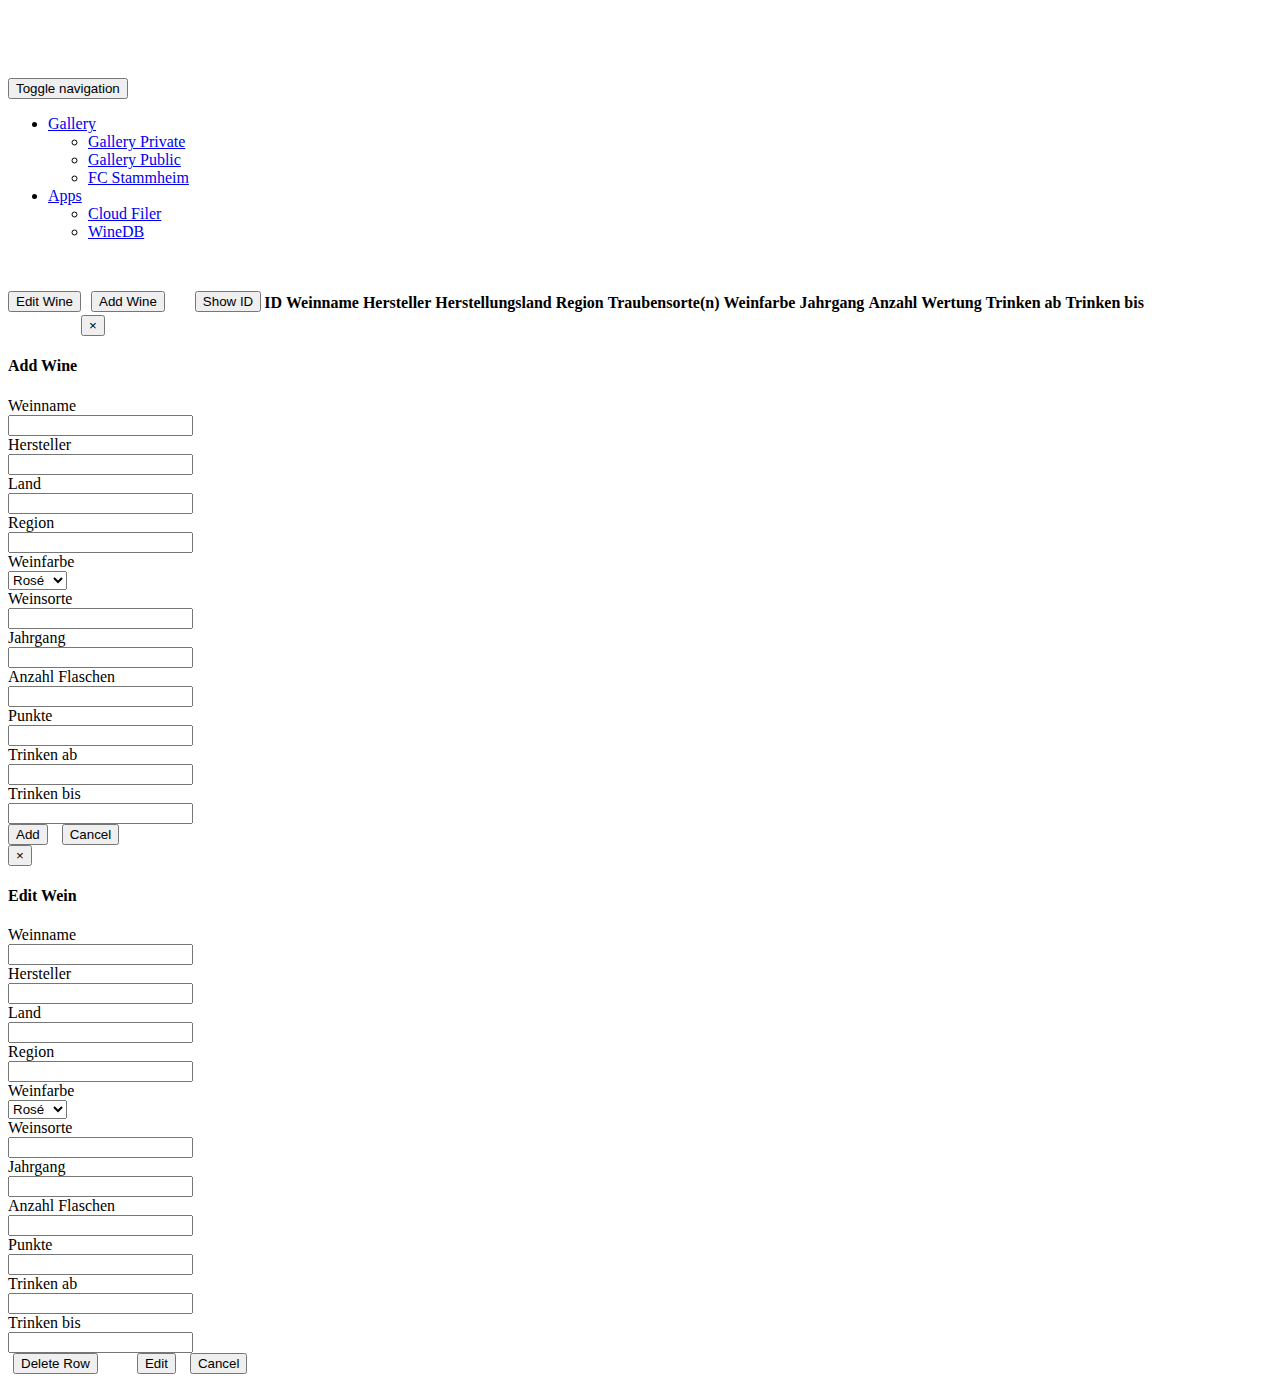
==== index.html @ f5212c7b "fixes add showID button" ====
<!DOCTYPE html >
<html lang="en">
<head>
    <title>WineDB</title>
    <meta charset="utf-8">
    <link rel="stylesheet" type="text/css" href="resources/Bootstrap-3.3.6/css/bootstrap.min.css"/>
    <script type="text/javascript" src="resources/jQuery-2.2.3/jquery-2.2.3.min.js"></script>
    <script type="text/javascript" src="resources/Bootstrap-3.3.6/js/bootstrap.min.js"></script>
    <script type="text/javascript" src="resources/bootbox/bootbox.min.js"></script>
    <script src="resources/DataTables-1.10.12/js/jquery.dataTables.min.js"></script>
    <link rel="stylesheet" type="text/css" href="resources/DataTables-1.10.12/css/jquery.dataTables.min.css">
    <script src="resources/bootstrap-validator/js/bootstrapValidator.min.js"></script>
    <link rel="stylesheet" type="text/css" href="resources/bootstrap-validator/css/bootstrapValidator.min.css"/>
    <script type="text/javascript" src="modules/winedb.js"></script>
    <link rel="stylesheet" type="text/css" href="resources/css/style.css"/>
</head>
<body id="body">
    <!-- Navigation -->
    <nav class="navbar navbar-inverse navbar-fixed-top" role="navigation">
        <div class="container">
            <!-- Brand and toggle get grouped for better mobile display -->
            <div class="navbar-header">
                <button type="button" class="navbar-toggle" data-toggle="collapse" data-target="#bs-example-navbar-collapse-1">
                    <span class="sr-only">Toggle navigation</span>
                    <span class="icon-bar"></span>
                    <span class="icon-bar"></span>
                    <span class="icon-bar"></span>
                </button>
            </div>
            <!-- Collect the nav links, forms, and other content for toggling -->
            <div class="collapse navbar-collapse" id="bs-example-navbar-collapse-1">
                <ul class="nav navbar-nav navbar-right">
                    <li class="dropdown">
                        <a href="https://www.resgear.ch/gallery3/" class="dropdown-toggle" data-toggle="dropdown">Gallery <b class="caret"></b></a>
                        <ul class="dropdown-menu">
                            <li>
                                <a href="https://gallery.resgear.ch/identification.php">Gallery Private</a>
                            </li>
                            <li>
                                <a href="https://gallery.resgear.ch/index.php?/category/public">Gallery Public</a>
                            </li>
                            <li>
                                <a href="https://gallery.resgear.ch/index.php?/category/stammheim">FC Stammheim</a>
                            </li>
                        </ul>
                    </li>
                    <li class="dropdown">
                        <a href="#" class="dropdown-toggle" data-toggle="dropdown">Apps<b class="caret"></b></a>
                        <ul class="dropdown-menu">
                            <li>
                                <a href="https://cloud.resgear.ch/">Cloud Filer</a>
                            </li>
                            <li>
                                <a href="http://winedb.resgear.ch/">WineDB</a>
                            </li>
                        </ul>
                    </li>
                    </li>
                </ul>
            </div>
            <!-- /.navbar-collapse -->
        </div>
        <!-- /.container -->
    </nav>

    <div class="container">
      <div class="row">
          <div style="float: left; margin-bottom: 10px">
              <button class="btn btn-warning" id="editRow">Edit Wine</button>
          </div>
          <div style="float: left">
              <button class="btn btn-primary" id="addRow">Add Wine</button>
          </div>
          <div style="float: left">
              <button class="btn btn-info" id="showID">Show ID</button>
          </div>
          <div class="table-responsive" id="tableDiv">
              <table class="table" id="datatable">
                  <thead>
                    <th>ID</th>
                    <th>Weinname</th>
                    <th>Hersteller</th>
                    <th>Herstellungsland</th>
                    <th>Region</th>
                    <th>Traubensorte(n)</th>
	                  <th>Weinfarbe</th>
                    <th>Jahrgang</th>
                    <th>Anzahl</th>
                    <th>Wertung</th>
                    <th>Trinken ab</th>
                    <th>Trinken bis</th>
                  </thead>
                  <tbody id="createTableBody"/>
              </table>
          </div>
      </div>
    </div>



        <!-- Add Modal Form-->
        <div class="modal fade" id="addModalRow" tabindex="-1" role="dialog" aria-labelledby="addRow" aria-hidden="true">
            <div class="modal-dialog">
                <div class="modal-content">
                    <div class="modal-header">
                        <button type="button" class="close" data-dismiss="modal" aria-hidden="true">×</button>
                        <h4 class="modal-title">Add Wine</h4>
                    </div>
                    <div class="modal-body">
                        <form id="addForm" method="post" class="form-horizontal">
                            <div class="form-group">
                                <label class="col-xs-3 control-label">Weinname</label>
                                <div class="col-xs-5">
                                    <input type="text" class="form-control" name="weinname" id="addName"/>
                                </div>
                            </div>
                            <div class="form-group">
                                <label class="col-xs-3 control-label">Hersteller</label>
                                <div class="col-xs-5">
                                    <input type="text" class="form-control" name="hersteller" id="addHerst"/>
                                </div>
                            </div>
                            <div class="form-group">
                                <label class="col-xs-3 control-label">Land</label>
                                <div class="col-xs-5">
                                    <input type="text" class="form-control" name="land" id="addLand"/>
                                </div>
                            </div>
                            <div class="form-group">
                                <label class="col-xs-3 control-label">Region</label>
                                <div class="col-xs-5">
                                    <input type="text" class="form-control" name="region" id="addReg"/>
                                </div>
                            </div>
                            <div class="form-group">
                                <label class="col-xs-3 control-label">Weinfarbe</label>
                                <div class="col-xs-5">
                                    <select class="form-control" name="farbe" id="addFarb">
                                        <option value="Rosé">Rosé</option>
                                        <option value="Rot">Rot</option>
                                        <option value="Weiss">Weiss</option>
                                    </select>
                                </div>
                            </div>
                            <div class="form-group">
                                <label class="col-xs-3 control-label">Weinsorte</label>
                                <div class="col-xs-5">
                                    <input type="text" class="form-control" name="sorte" id="addSort"/>
                                </div>
                            </div>
                            <div class="form-group">
                                <label class="col-xs-3 control-label">Jahrgang</label>
                                <div class="col-xs-5">
                                    <input type="number" class="form-control" name="jahr" id="addJahr"/>
                                </div>
                            </div>
                            <div class="form-group">
                                <label class="col-xs-3 control-label">Anzahl Flaschen</label>
                                <div class="col-xs-5">
                                    <input type="number" class="form-control" name="anzahl" id="addAnz"/>
                                </div>
                            </div>
                            <div class="form-group">
                                <label class="col-xs-3 control-label">Punkte</label>
                                <div class="col-xs-5">
                                    <input type="number" class="form-control" name="punkte" id="addPun"/>
                                </div>
                            </div>
                            <div class="form-group">
                                <label class="col-xs-3 control-label">Trinken ab</label>
                                <div class="col-xs-5">
                                    <input type="number" class="form-control" name="trinkenab" id="addTAb"/>
                                </div>
                            </div>
                            <div class="form-group">
                                <label class="col-xs-3 control-label">Trinken bis</label>
                                <div class="col-xs-5">
                                    <input type="number" class="form-control" name="trinkenbis" id="addTBis"/>
                                </div>
                            </div>
                            <div class="form-group">
                                <div class="col-xs-5 col-xs-offset-3">
                                    <button type="submit" id="addWine" class="btn btn-primary" data-toggle="modal" data-target="#confirm-submit">Add</button>
                                    <button type="button" class="btn btn-default" data-dismiss="modal">Cancel</button>
                                </div>
                            </div>
                        </form>
                    </div>
                </div><!-- /.modal-content -->
            </div><!-- /.modal-dialog -->
        </div><!-- /.modal -->

        <!-- Edit Modal Form-->
        <div class="modal fade" id="editModalForm" tabindex="-1" role="dialog" aria-labelledby="editRow" aria-hidden="true">
            <div class="modal-dialog">
                <div class="modal-content">
                    <div class="modal-header">
                        <button type="button" class="close" data-dismiss="modal" aria-hidden="true">×</button>
                        <h4 class="modal-title">Edit Wein</h4>
                    </div>
                    <div class="modal-body">
                        <form id="editForm" method="post" class="form-horizontal">
                            <div class="form-group">
                                <label class="col-xs-3 control-label">Weinname</label>
                                <div class="col-xs-5">
                                    <input type="text" class="form-control" name="weinname" id="edName"/>
                                </div>
                            </div>
                            <div class="form-group">
                                <label class="col-xs-3 control-label">Hersteller</label>
                                <div class="col-xs-5">
                                    <input type="text" class="form-control" name="hersteller" id="edHerst"/>
                                </div>
                            </div>
                            <div class="form-group">
                                <label class="col-xs-3 control-label">Land</label>
                                <div class="col-xs-5">
                                    <input type="text" class="form-control" name="land" id="edLand"/>
                                </div>
                            </div>
                            <div class="form-group">
                                <label class="col-xs-3 control-label">Region</label>
                                <div class="col-xs-5">
                                    <input type="text" class="form-control" name="region" id="edReg"/>
                                </div>
                            </div>
                            <div class="form-group">
                                <label class="col-xs-3 control-label">Weinfarbe</label>
                                <div class="col-xs-5">
                                    <select class="form-control" name="farbe" id="edFarb">
                                        <option value="Rosé">Rosé</option>
                                        <option value="Rot">Rot</option>
                                        <option value="Weiss">Weiss</option>
                                    </select>
                                </div>
                            </div>
                            <div class="form-group">
                                <label class="col-xs-3 control-label">Weinsorte</label>
                                <div class="col-xs-5">
                                    <input type="text" class="form-control" name="sorte" id="edSort"/>
                                </div>
                            </div>
                            <div class="form-group">
                                <label class="col-xs-3 control-label">Jahrgang</label>
                                <div class="col-xs-5">
                                    <input type="number" class="form-control" name="jahr" id="edJahr"/>
                                </div>
                            </div>
                            <div class="form-group">
                                <label class="col-xs-3 control-label">Anzahl Flaschen</label>
                                <div class="col-xs-5">
                                    <input type="number" class="form-control" name="anzahl" id="edAnz"/>
                                </div>
                            </div>
                            <div class="form-group">
                                <label class="col-xs-3 control-label">Punkte</label>
                                <div class="col-xs-5">
                                    <input type="number" class="form-control" name="punkte" id="edPun"/>
                                </div>
                            </div>
                            <div class="form-group">
                                <label class="col-xs-3 control-label">Trinken ab</label>
                                <div class="col-xs-5">
                                    <input type="number" class="form-control" name="trinkenab" id="edTAb"/>
                                </div>
                            </div>
                            <div class="form-group">
                                <label class="col-xs-3 control-label">Trinken bis</label>
                                <div class="col-xs-5">
                                    <input type="number" class="form-control" name="trinkenbis" id="edTBis"/>
                                </div>
                            </div>
                            <div class="form-group">
                              <div class="col-xs-8 col-xs-offset-0">
                                  <button type="button" id="delWine" class="btn btn-danger">Delete Row</button>
                                  <button type="submit" id="edWine" class="btn btn-primary" data-toggle="modal" data-target="#confirm-submit">Edit</button>
                                  <button type="button" class="btn btn-default" data-dismiss="modal">Cancel</button>
                              </div>
                            </div>
                        </form>
                    </div>
                </div><!-- /.modal-content -->
            </div><!-- /.modal-dialog -->
        </div><!-- /.modal -->

    <footer>
    </footer>
</body>
</html>
---- resources/css/style.css ----
/* Application styles could go here */
body { padding-top: 70px; }
th {
    white-space: nowrap;
}

td {
    white-space: nowrap;
}

.sorteTD {
    white-space: normal;
}

#content {
    margin-left: 20px;
}

#datatable_filter {
    float: left;
}

#tableDiv {
    margin-top: 50px;
}

#addRow {
    margin-left: 10px;
}

#addWine {
    margin-right: 10px;
}

#edWine {
    margin-right: 10px;
}

#delWine {
    margin-left: 5px;
    margin-right: 35px;
}

#showID {
    margin-left: 30px;
}

@media (min-width: 1500px) {
    .container {
        width: 1470px;
    }
}

@media (min-width: 2000px) {
    .container {
        width: 1970px;
    }
}
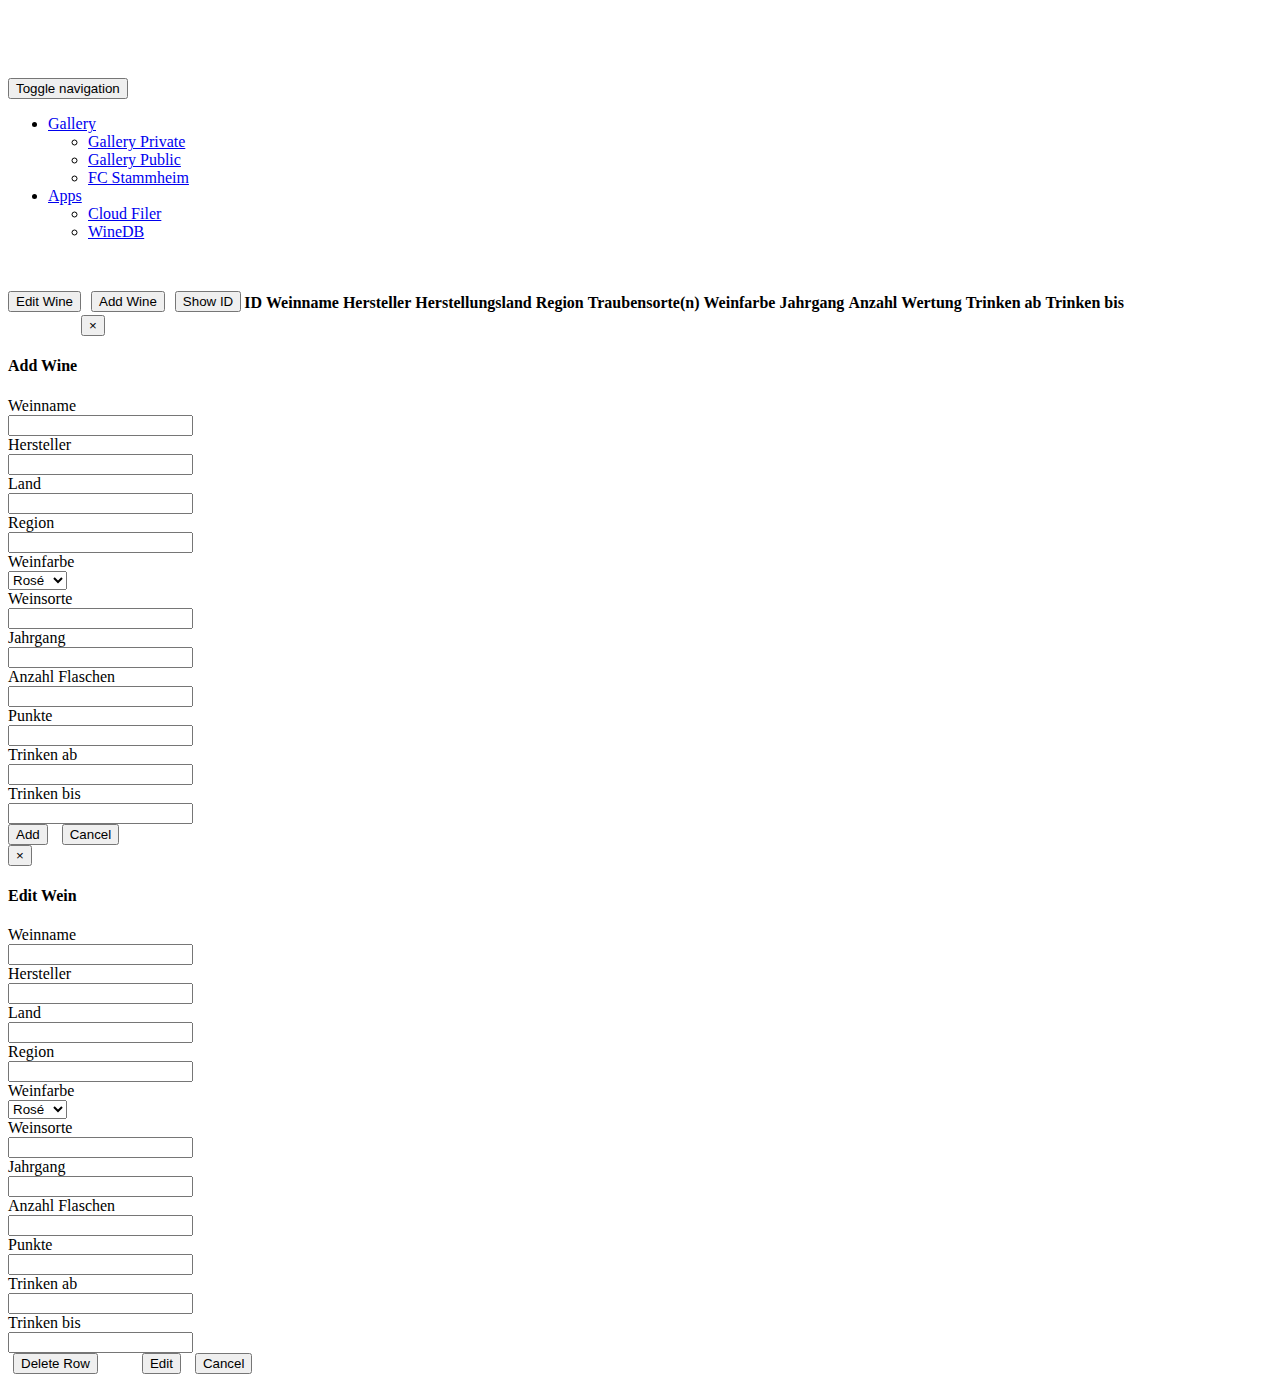
==== commit 1074f935: "minor fixes" ====
--- a/index.html
+++ b/index.html
@@ -69,7 +69,7 @@
               <button class="btn btn-warning" id="editRow">Edit Wine</button>
           </div>
           <div style="float: left">
-              <button class="btn btn-primary" id="addRow">Add Wine</button>
+              <button class="btn btn-success" id="addRow">Add Wine</button>
           </div>
           <div style="float: left">
               <button class="btn btn-info" id="showID">Show ID</button>
@@ -99,7 +99,7 @@
 
 
         <!-- Add Modal Form-->
-        <div class="modal fade" id="addModalRow" tabindex="-1" role="dialog" aria-labelledby="addRow" aria-hidden="true">
+        <div class="modal fade" id="addModalForm" tabindex="-1" role="dialog" aria-labelledby="addRow" aria-hidden="true">
             <div class="modal-dialog">
                 <div class="modal-content">
                     <div class="modal-header">
@@ -180,7 +180,7 @@
                             </div>
                             <div class="form-group">
                                 <div class="col-xs-5 col-xs-offset-3">
-                                    <button type="submit" id="addWine" class="btn btn-primary" data-toggle="modal" data-target="#confirm-submit">Add</button>
+                                    <button type="button" id="addWine" class="btn btn-success">Add</button>
                                     <button type="button" class="btn btn-default" data-dismiss="modal">Cancel</button>
                                 </div>
                             </div>
@@ -273,7 +273,7 @@
                             <div class="form-group">
                               <div class="col-xs-8 col-xs-offset-0">
                                   <button type="button" id="delWine" class="btn btn-danger">Delete Row</button>
-                                  <button type="submit" id="edWine" class="btn btn-primary" data-toggle="modal" data-target="#confirm-submit">Edit</button>
+                                  <button type="button" id="edWine" class="btn btn-warning">Edit</button>
                                   <button type="button" class="btn btn-default" data-dismiss="modal">Cancel</button>
                               </div>
                             </div>
--- a/resources/css/style.css
+++ b/resources/css/style.css
@@ -38,11 +38,11 @@
 
 #delWine {
     margin-left: 5px;
-    margin-right: 35px;
+    margin-right: 40px;
 }
 
 #showID {
-    margin-left: 30px;
+    margin-left: 10px;
 }
 
 @media (min-width: 1500px) {
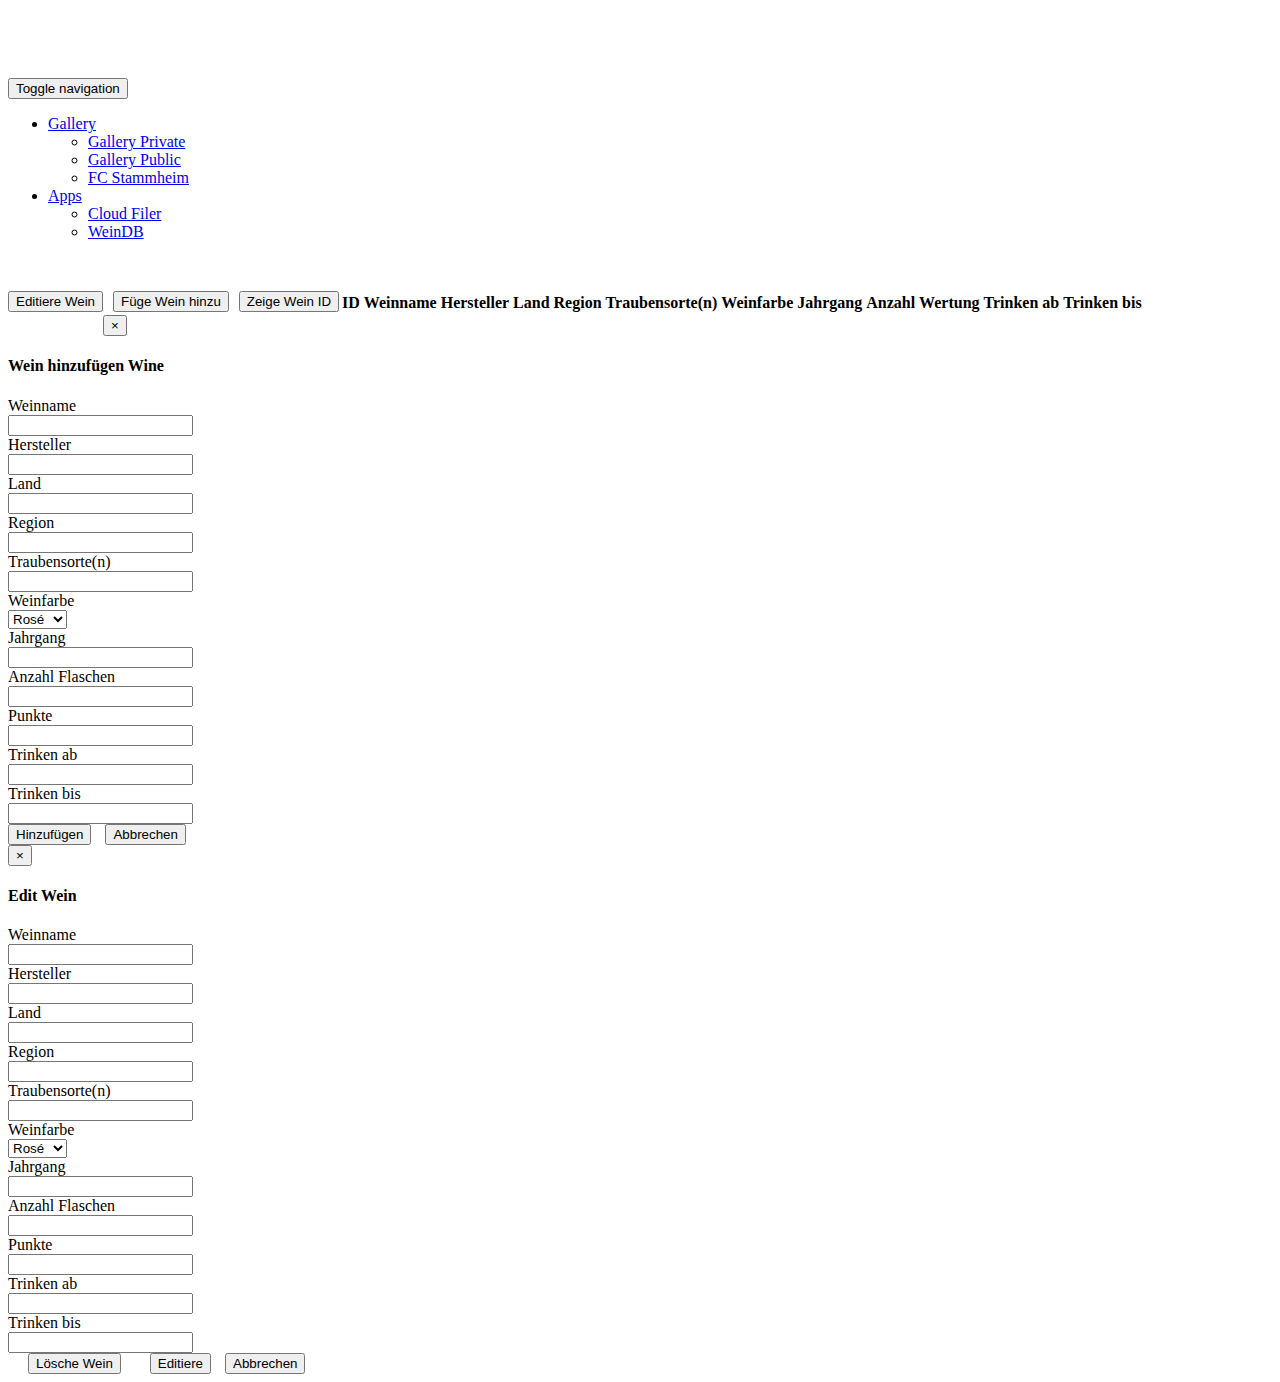
==== commit ce4311e0: "Change Language" ====
--- a/index.html
+++ b/index.html
@@ -3,14 +3,20 @@
 <head>
     <title>WineDB</title>
     <meta charset="utf-8">
+    <!-- Bootstrap-3 -->
     <link rel="stylesheet" type="text/css" href="resources/Bootstrap-3.3.6/css/bootstrap.min.css"/>
+    <script type="text/javascript" src="resources/Bootstrap-3.3.6/js/bootstrap.min.js"></script>
+    <!-- jQuery-2 -->
     <script type="text/javascript" src="resources/jQuery-2.2.3/jquery-2.2.3.min.js"></script>
-    <script type="text/javascript" src="resources/Bootstrap-3.3.6/js/bootstrap.min.js"></script>
+    <!-- Bootbox -->
     <script type="text/javascript" src="resources/bootbox/bootbox.min.js"></script>
-    <script src="resources/DataTables-1.10.12/js/jquery.dataTables.min.js"></script>
+    <!-- DataTables-1 -->
+    <script type="text/javascript" src="resources/DataTables-1.10.12/js/jquery.dataTables.min.js"></script>
     <link rel="stylesheet" type="text/css" href="resources/DataTables-1.10.12/css/jquery.dataTables.min.css">
+    <!-- bootstrapValidator 0.5 -->
     <script src="resources/bootstrap-validator/js/bootstrapValidator.min.js"></script>
     <link rel="stylesheet" type="text/css" href="resources/bootstrap-validator/css/bootstrapValidator.min.css"/>
+    <!-- Controll and styling of WineDB -->
     <script type="text/javascript" src="modules/winedb.js"></script>
     <link rel="stylesheet" type="text/css" href="resources/css/style.css"/>
 </head>
@@ -31,7 +37,7 @@
             <div class="collapse navbar-collapse" id="bs-example-navbar-collapse-1">
                 <ul class="nav navbar-nav navbar-right">
                     <li class="dropdown">
-                        <a href="https://www.resgear.ch/gallery3/" class="dropdown-toggle" data-toggle="dropdown">Gallery <b class="caret"></b></a>
+                        <a href="https://www.resgear.ch/gallery3/" class="dropdown-toggle" data-toggle="dropdown">Gallery<b class="caret"></b></a>
                         <ul class="dropdown-menu">
                             <li>
                                 <a href="https://gallery.resgear.ch/identification.php">Gallery Private</a>
@@ -51,7 +57,7 @@
                                 <a href="https://cloud.resgear.ch/">Cloud Filer</a>
                             </li>
                             <li>
-                                <a href="http://winedb.resgear.ch/">WineDB</a>
+                                <a href="http://winedb.resgear.ch/">WeinDB</a>
                             </li>
                         </ul>
                     </li>
@@ -66,13 +72,13 @@
     <div class="container">
       <div class="row">
           <div style="float: left; margin-bottom: 10px">
-              <button class="btn btn-warning" id="editRow">Edit Wine</button>
+              <button class="btn btn-warning" id="editRow">Editiere Wein</button>
           </div>
           <div style="float: left">
-              <button class="btn btn-success" id="addRow">Add Wine</button>
+              <button class="btn btn-success" id="addRow">Füge Wein hinzu</button>
           </div>
           <div style="float: left">
-              <button class="btn btn-info" id="showID">Show ID</button>
+              <button class="btn btn-info" id="showID">Zeige Wein ID</button>
           </div>
           <div class="table-responsive" id="tableDiv">
               <table class="table" id="datatable">
@@ -80,7 +86,7 @@
                     <th>ID</th>
                     <th>Weinname</th>
                     <th>Hersteller</th>
-                    <th>Herstellungsland</th>
+                    <th>Land</th>
                     <th>Region</th>
                     <th>Traubensorte(n)</th>
 	                  <th>Weinfarbe</th>
@@ -104,7 +110,7 @@
                 <div class="modal-content">
                     <div class="modal-header">
                         <button type="button" class="close" data-dismiss="modal" aria-hidden="true">×</button>
-                        <h4 class="modal-title">Add Wine</h4>
+                        <h4 class="modal-title">Wein hinzufügen Wine</h4>
                     </div>
                     <div class="modal-body">
                         <form id="addForm" method="post" class="form-horizontal">
@@ -130,6 +136,12 @@
                                 <label class="col-xs-3 control-label">Region</label>
                                 <div class="col-xs-5">
                                     <input type="text" class="form-control" name="region" id="addReg"/>
+                                </div>
+                            </div>
+                            <div class="form-group">
+                                <label class="col-xs-3 control-label">Traubensorte(n)</label>
+                                <div class="col-xs-5">
+                                    <input type="text" class="form-control" name="sorte" id="addSort"/>
                                 </div>
                             </div>
                             <div class="form-group">
@@ -143,12 +155,6 @@
                                 </div>
                             </div>
                             <div class="form-group">
-                                <label class="col-xs-3 control-label">Weinsorte</label>
-                                <div class="col-xs-5">
-                                    <input type="text" class="form-control" name="sorte" id="addSort"/>
-                                </div>
-                            </div>
-                            <div class="form-group">
                                 <label class="col-xs-3 control-label">Jahrgang</label>
                                 <div class="col-xs-5">
                                     <input type="number" class="form-control" name="jahr" id="addJahr"/>
@@ -180,8 +186,8 @@
                             </div>
                             <div class="form-group">
                                 <div class="col-xs-5 col-xs-offset-3">
-                                    <button type="button" id="addWine" class="btn btn-success">Add</button>
-                                    <button type="button" class="btn btn-default" data-dismiss="modal">Cancel</button>
+                                    <button type="button" id="addWine" class="btn btn-success">Hinzufügen</button>
+                                    <button type="button" class="btn btn-default" data-dismiss="modal">Abbrechen</button>
                                 </div>
                             </div>
                         </form>
@@ -225,6 +231,12 @@
                                 </div>
                             </div>
                             <div class="form-group">
+                                <label class="col-xs-3 control-label">Traubensorte(n)</label>
+                                <div class="col-xs-5">
+                                    <input type="text" class="form-control" name="sorte" id="edSort"/>
+                                </div>
+                            </div>
+                            <div class="form-group">
                                 <label class="col-xs-3 control-label">Weinfarbe</label>
                                 <div class="col-xs-5">
                                     <select class="form-control" name="farbe" id="edFarb">
@@ -235,12 +247,6 @@
                                 </div>
                             </div>
                             <div class="form-group">
-                                <label class="col-xs-3 control-label">Weinsorte</label>
-                                <div class="col-xs-5">
-                                    <input type="text" class="form-control" name="sorte" id="edSort"/>
-                                </div>
-                            </div>
-                            <div class="form-group">
                                 <label class="col-xs-3 control-label">Jahrgang</label>
                                 <div class="col-xs-5">
                                     <input type="number" class="form-control" name="jahr" id="edJahr"/>
@@ -272,9 +278,9 @@
                             </div>
                             <div class="form-group">
                               <div class="col-xs-8 col-xs-offset-0">
-                                  <button type="button" id="delWine" class="btn btn-danger">Delete Row</button>
-                                  <button type="button" id="edWine" class="btn btn-warning">Edit</button>
-                                  <button type="button" class="btn btn-default" data-dismiss="modal">Cancel</button>
+                                  <button type="button" id="delWine" class="btn btn-danger">Lösche Wein</button>
+                                  <button type="button" id="edWine" class="btn btn-warning">Editiere</button>
+                                  <button type="button" class="btn btn-default" data-dismiss="modal">Abbrechen</button>
                               </div>
                             </div>
                         </form>
--- a/resources/css/style.css
+++ b/resources/css/style.css
@@ -6,10 +6,6 @@
 
 td {
     white-space: nowrap;
-}
-
-.sorteTD {
-    white-space: normal;
 }
 
 #content {
@@ -37,12 +33,16 @@
 }
 
 #delWine {
-    margin-left: 5px;
-    margin-right: 40px;
+    margin-left: 20px;
+    margin-right: 25px;
 }
 
 #showID {
     margin-left: 10px;
+}
+
+table.dataTable {
+    margin-left: 0;
 }
 
 @media (min-width: 1500px) {
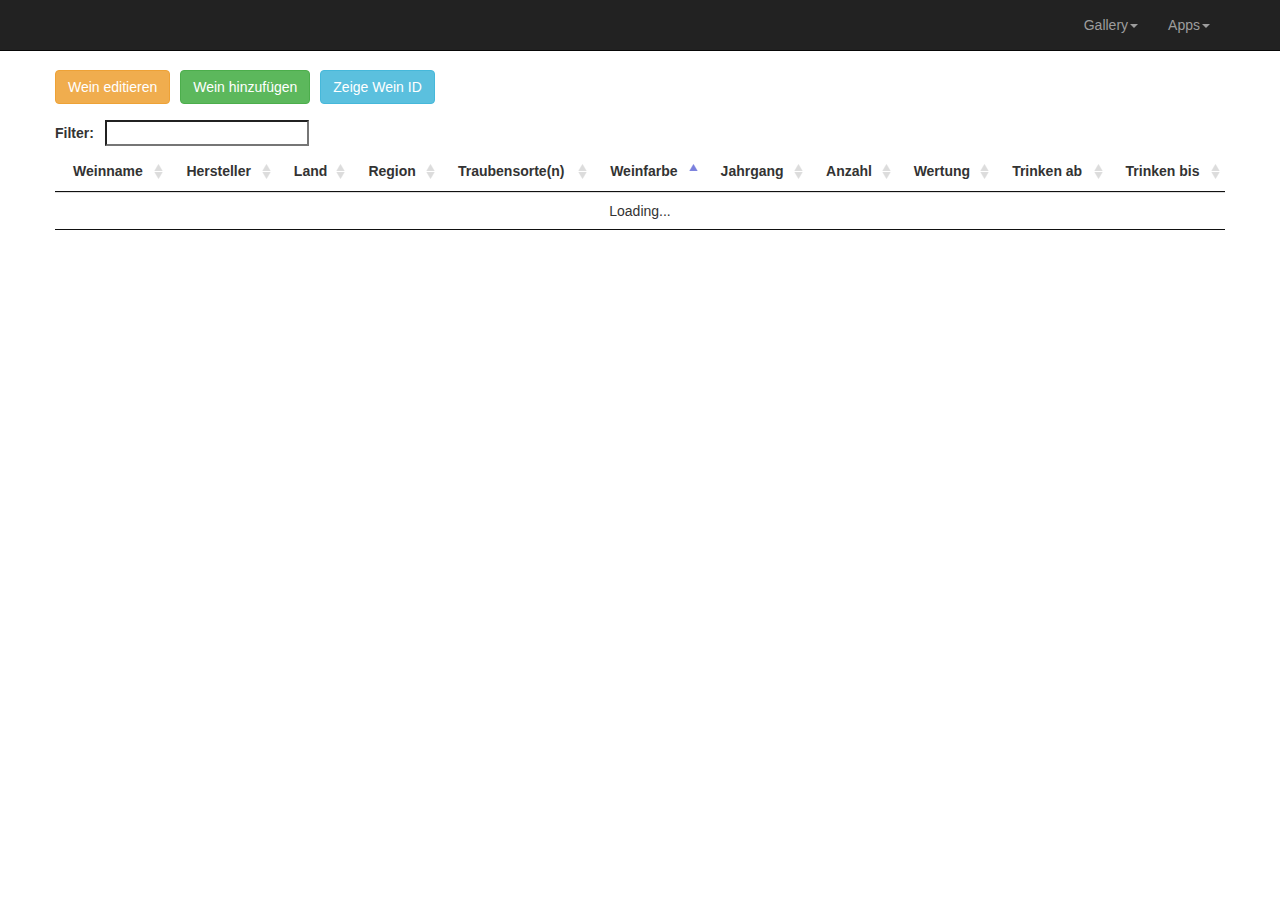
==== commit 9626e29c: "index.html to root" ====
--- a/index.html
+++ b/index.html
@@ -1,24 +1,24 @@
 <!DOCTYPE html >
 <html lang="en">
 <head>
-    <title>WineDB</title>
+    <title>WeinDB</title>
     <meta charset="utf-8">
+    <!-- jQuery-2 -->
+    <script type="text/javascript" src="../plugins/jQuery-2.2.3/jquery-2.2.3.min.js"></script>
     <!-- Bootstrap-3 -->
-    <link rel="stylesheet" type="text/css" href="resources/Bootstrap-3.3.6/css/bootstrap.min.css"/>
-    <script type="text/javascript" src="resources/Bootstrap-3.3.6/js/bootstrap.min.js"></script>
-    <!-- jQuery-2 -->
-    <script type="text/javascript" src="resources/jQuery-2.2.3/jquery-2.2.3.min.js"></script>
+    <link rel="stylesheet" type="text/css" href="../plugins/Bootstrap-3.3.6/css/bootstrap.min.css"/>
+    <script type="text/javascript" src="../plugins/Bootstrap-3.3.6/js/bootstrap.min.js"></script>
     <!-- Bootbox -->
-    <script type="text/javascript" src="resources/bootbox/bootbox.min.js"></script>
+    <script type="text/javascript" src="../plugins/Bootbox/bootbox.min.js"></script>
     <!-- DataTables-1 -->
-    <script type="text/javascript" src="resources/DataTables-1.10.12/js/jquery.dataTables.min.js"></script>
-    <link rel="stylesheet" type="text/css" href="resources/DataTables-1.10.12/css/jquery.dataTables.min.css">
+    <script type="text/javascript" src="../plugins/DataTables-1.10.12/js/jquery.dataTables.min.js"></script>
+    <link rel="stylesheet" type="text/css" href="../plugins/DataTables-1.10.12/css/jquery.dataTables.min.css">
     <!-- bootstrapValidator 0.5 -->
-    <script src="resources/bootstrap-validator/js/bootstrapValidator.min.js"></script>
-    <link rel="stylesheet" type="text/css" href="resources/bootstrap-validator/css/bootstrapValidator.min.css"/>
+    <script src="../plugins/Bootstrap-Validator/js/bootstrapValidator.min.js"></script>
+    <link rel="stylesheet" type="text/css" href="../plugins/Bootstrap-Validator/css/bootstrapValidator.min.css"/>
     <!-- Controll and styling of WineDB -->
-    <script type="text/javascript" src="modules/winedb.js"></script>
-    <link rel="stylesheet" type="text/css" href="resources/css/style.css"/>
+    <script type="text/javascript" src="../scripts/js/controller.js"></script>
+    <link rel="stylesheet" type="text/css" href="../css/style.css"/>
 </head>
 <body id="body">
     <!-- Navigation -->
@@ -72,10 +72,10 @@
     <div class="container">
       <div class="row">
           <div style="float: left; margin-bottom: 10px">
-              <button class="btn btn-warning" id="editRow">Editiere Wein</button>
+              <button class="btn btn-warning" id="editRow">Wein editieren</button>
           </div>
           <div style="float: left">
-              <button class="btn btn-success" id="addRow">Füge Wein hinzu</button>
+              <button class="btn btn-success" id="addRow">Wein hinzufügen</button>
           </div>
           <div style="float: left">
               <button class="btn btn-info" id="showID">Zeige Wein ID</button>
@@ -110,7 +110,7 @@
                 <div class="modal-content">
                     <div class="modal-header">
                         <button type="button" class="close" data-dismiss="modal" aria-hidden="true">×</button>
-                        <h4 class="modal-title">Wein hinzufügen Wine</h4>
+                        <h4 class="modal-title">Wein hinzufügen</h4>
                     </div>
                     <div class="modal-body">
                         <form id="addForm" method="post" class="form-horizontal">
@@ -202,7 +202,7 @@
                 <div class="modal-content">
                     <div class="modal-header">
                         <button type="button" class="close" data-dismiss="modal" aria-hidden="true">×</button>
-                        <h4 class="modal-title">Edit Wein</h4>
+                        <h4 class="modal-title">Wein editieren</h4>
                     </div>
                     <div class="modal-body">
                         <form id="editForm" method="post" class="form-horizontal">
--- a/plugins/Bootstrap-Validator/css/bootstrapValidator.min.css
+++ b/plugins/Bootstrap-Validator/css/bootstrapValidator.min.css
@@ -0,0 +1,11 @@
+/*!
+ * BootstrapValidator (http://bootstrapvalidator.com)
+ * The best jQuery plugin to validate form fields. Designed to use with Bootstrap 3
+ *
+ * @version     v0.5.2, built on 2014-09-25 4:01:07 PM
+ * @author      https://twitter.com/nghuuphuoc
+ * @copyright   (c) 2013 - 2014 Nguyen Huu Phuoc
+ * @license     MIT
+ */
+
+.bv-form .help-block{margin-bottom:0}.bv-form .tooltip-inner{text-align:left}.nav-tabs li.bv-tab-success>a{color:#3c763d}.nav-tabs li.bv-tab-error>a{color:#a94442}.bv-form .bv-icon-no-label{top:0}.bv-form .bv-icon-input-group{top:0;z-index:100}--- a/css/style.css
+++ b/css/style.css
@@ -0,0 +1,58 @@
+/* Application styles could go here */
+body { padding-top: 70px; }
+th {
+    white-space: nowrap;
+}
+
+td {
+    white-space: nowrap;
+}
+
+#content {
+    margin-left: 20px;
+}
+
+#datatable_filter {
+    float: left;
+}
+
+#tableDiv {
+    margin-top: 50px;
+}
+
+#addRow {
+    margin-left: 10px;
+}
+
+#addWine {
+    margin-right: 10px;
+}
+
+#edWine {
+    margin-right: 10px;
+}
+
+#delWine {
+    margin-left: 20px;
+    margin-right: 20px;
+}
+
+#showID {
+    margin-left: 10px;
+}
+
+table.dataTable {
+    margin-left: 0;
+}
+
+@media (min-width: 1500px) {
+    .container {
+        width: 1470px;
+    }
+}
+
+@media (min-width: 2000px) {
+    .container {
+        width: 1970px;
+    }
+}
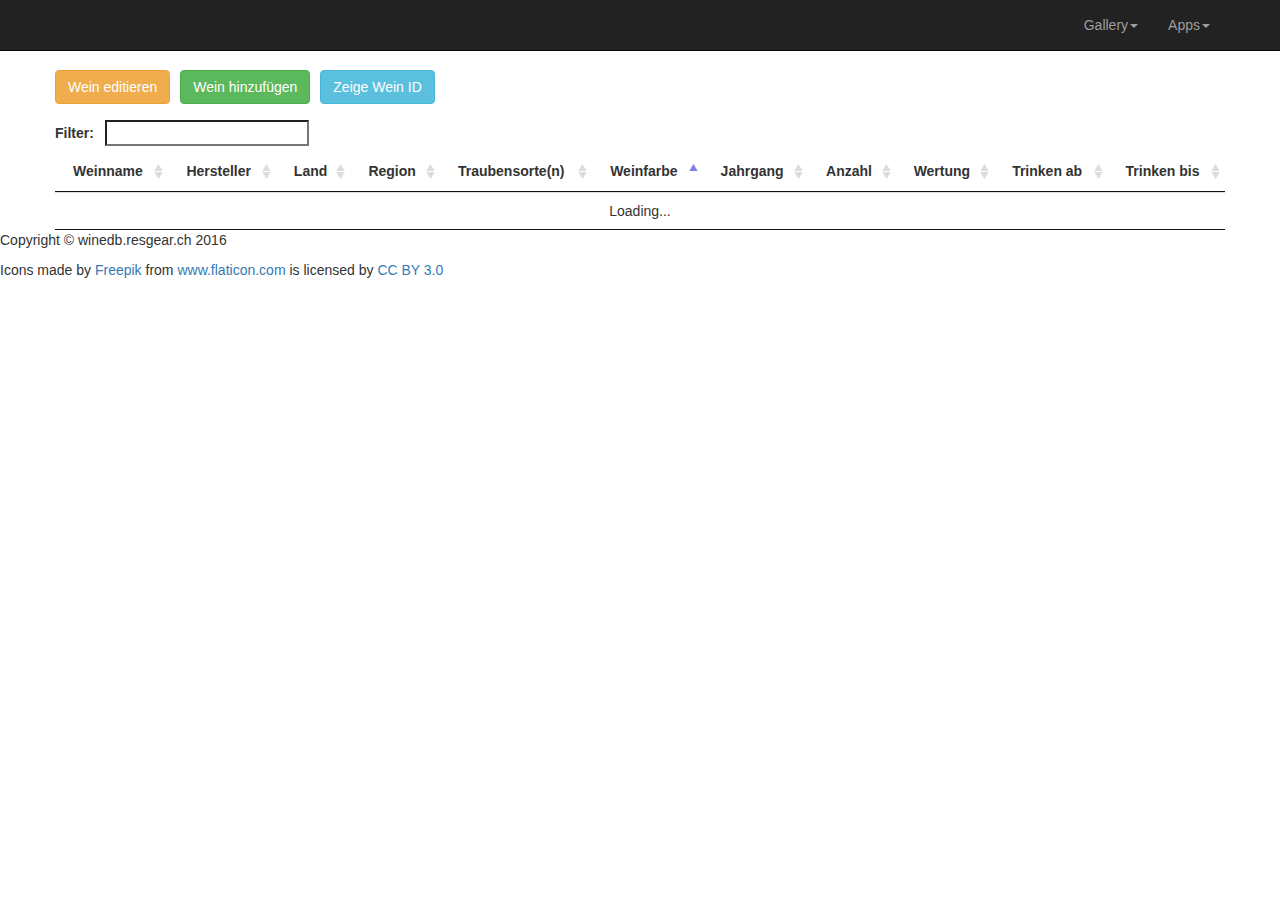
==== commit e6401329: "styles" ====
--- a/index.html
+++ b/index.html
@@ -2,23 +2,24 @@
 <html lang="en">
 <head>
     <title>WeinDB</title>
+    <link rel="icon" href="img/favicon.png" type="image/png" />
     <meta charset="utf-8">
     <!-- jQuery-2 -->
-    <script type="text/javascript" src="../plugins/jQuery-2.2.3/jquery-2.2.3.min.js"></script>
+    <script type="text/javascript" src="plugins/jQuery-2.2.3/jquery-2.2.3.min.js"></script>
     <!-- Bootstrap-3 -->
-    <link rel="stylesheet" type="text/css" href="../plugins/Bootstrap-3.3.6/css/bootstrap.min.css"/>
-    <script type="text/javascript" src="../plugins/Bootstrap-3.3.6/js/bootstrap.min.js"></script>
+    <link rel="stylesheet" type="text/css" href="plugins/Bootstrap-3.3.6/css/bootstrap.min.css"/>
+    <script type="text/javascript" src="plugins/Bootstrap-3.3.6/js/bootstrap.min.js"></script>
     <!-- Bootbox -->
-    <script type="text/javascript" src="../plugins/Bootbox/bootbox.min.js"></script>
+    <script type="text/javascript" src="plugins/Bootbox/bootbox.min.js"></script>
     <!-- DataTables-1 -->
-    <script type="text/javascript" src="../plugins/DataTables-1.10.12/js/jquery.dataTables.min.js"></script>
-    <link rel="stylesheet" type="text/css" href="../plugins/DataTables-1.10.12/css/jquery.dataTables.min.css">
+    <script type="text/javascript" src="plugins/DataTables-1.10.12/js/jquery.dataTables.min.js"></script>
+    <link rel="stylesheet" type="text/css" href="plugins/DataTables-1.10.12/css/jquery.dataTables.min.css">
     <!-- bootstrapValidator 0.5 -->
-    <script src="../plugins/Bootstrap-Validator/js/bootstrapValidator.min.js"></script>
-    <link rel="stylesheet" type="text/css" href="../plugins/Bootstrap-Validator/css/bootstrapValidator.min.css"/>
+    <script src="plugins/Bootstrap-Validator/js/bootstrapValidator.min.js"></script>
+    <link rel="stylesheet" type="text/css" href="plugins/Bootstrap-Validator/css/bootstrapValidator.min.css"/>
     <!-- Controll and styling of WineDB -->
-    <script type="text/javascript" src="../scripts/js/controller.js"></script>
-    <link rel="stylesheet" type="text/css" href="../css/style.css"/>
+    <script type="text/javascript" src="scripts/js/controller.js"></script>
+    <link rel="stylesheet" type="text/css" href="css/style.css"/>
 </head>
 <body id="body">
     <!-- Navigation -->
@@ -290,6 +291,16 @@
         </div><!-- /.modal -->
 
     <footer>
+      <div class="row">
+        <div class="col-lg-12">
+            <p>Copyright &copy; winedb.resgear.ch 2016</p>
+        </div>
+        <div  class="col-lg-12">
+            <p>Icons made by
+            <a href="http://www.freepik.com" title="Freepik">Freepik</a> from <a href="http://www.flaticon.com" title="Flaticon">www.flaticon.com</a>
+            is licensed by <a href="http://creativecommons.org/licenses/by/3.0/" title="Creative Commons BY 3.0">CC BY 3.0</a></p>
+        </div>
+      </div>
     </footer>
 </body>
 </html>
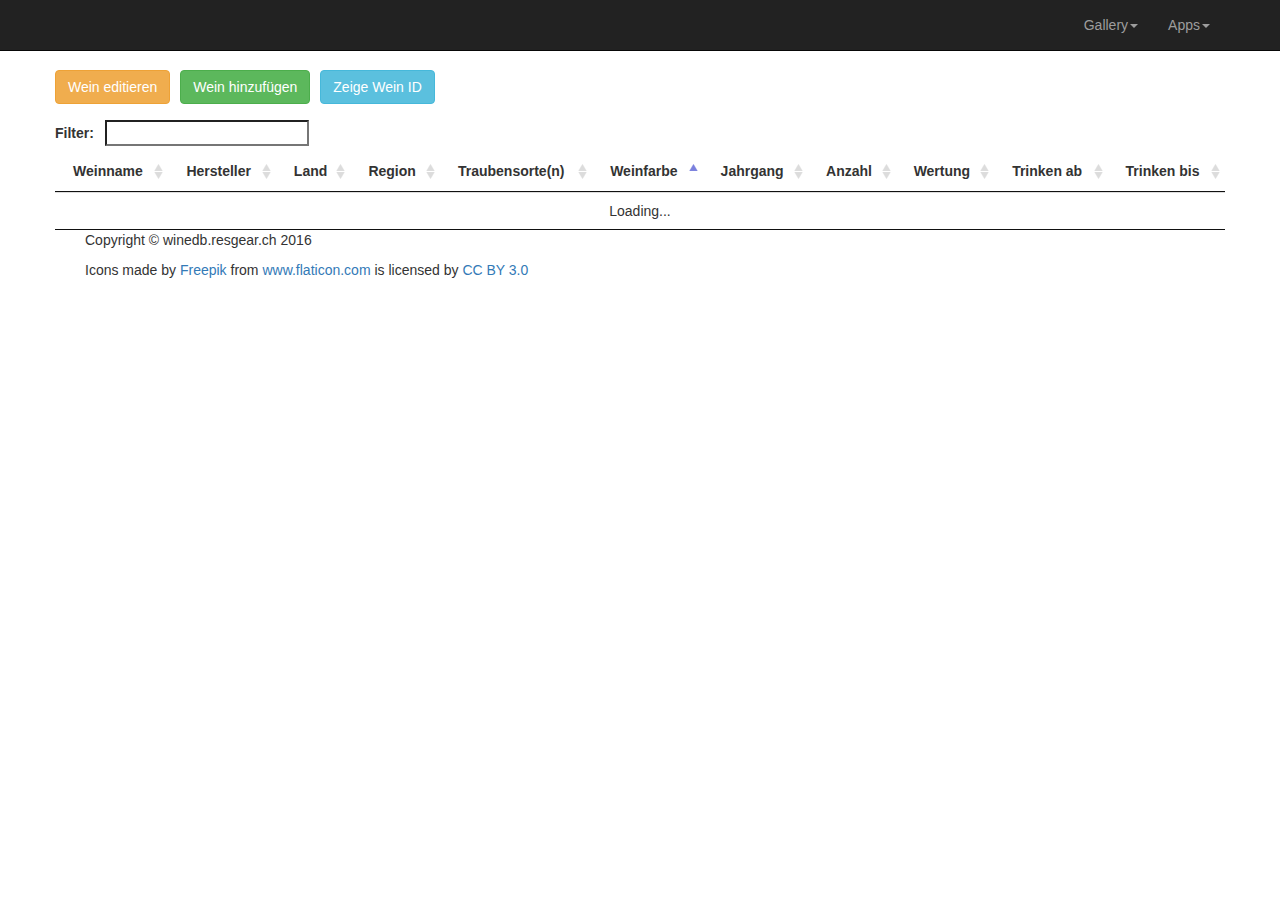
==== commit 74339d2c: "lang fixes" ====
--- a/index.html
+++ b/index.html
@@ -280,7 +280,7 @@
                             <div class="form-group">
                               <div class="col-xs-8 col-xs-offset-0">
                                   <button type="button" id="delWine" class="btn btn-danger">Lösche Wein</button>
-                                  <button type="button" id="edWine" class="btn btn-warning">Editiere</button>
+                                  <button type="button" id="edWine" class="btn btn-warning">Editieren</button>
                                   <button type="button" class="btn btn-default" data-dismiss="modal">Abbrechen</button>
                               </div>
                             </div>
@@ -291,7 +291,7 @@
         </div><!-- /.modal -->
 
     <footer>
-      <div class="row">
+      <div class="container" id="foot">
         <div class="col-lg-12">
             <p>Copyright &copy; winedb.resgear.ch 2016</p>
         </div>
